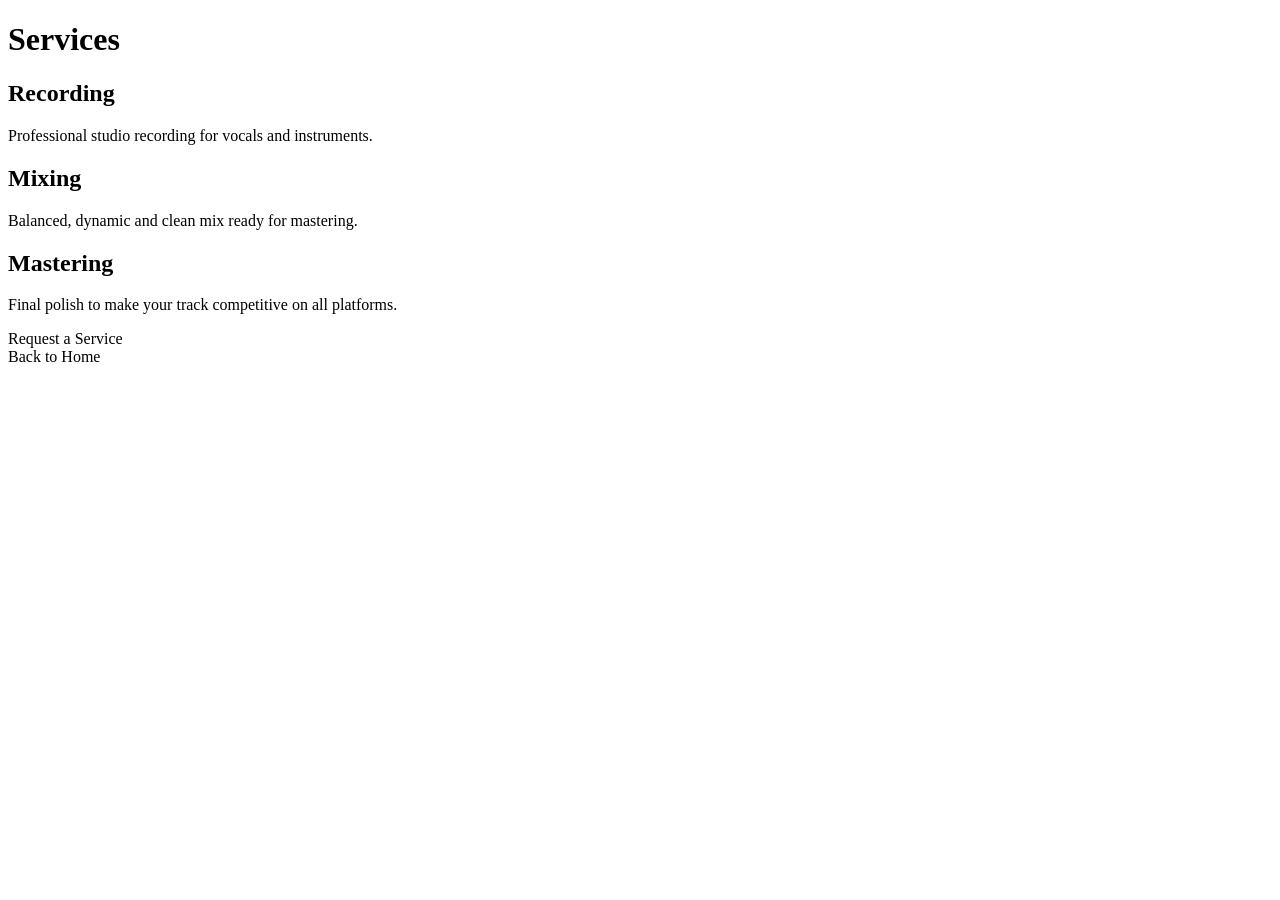
==== src/main/resources/templates/services.html @ 582a4c61 "view added" ====
<!DOCTYPE html>
<html xmlns:th="http://www.thymeleaf.org">
<head>
    <title>Services</title>
</head>
<body>

<h1>Services</h1>

<h2>Recording</h2>
<p>Professional studio recording for vocals and instruments.</p>

<h2>Mixing</h2>
<p>Balanced, dynamic and clean mix ready for mastering.</p>

<h2>Mastering</h2>
<p>Final polish to make your track competitive on all platforms.</p>

<a th:href="@{/contact}">Request a Service</a>
<br>
<a th:href="@{/}">Back to Home</a>

</body>
</html>
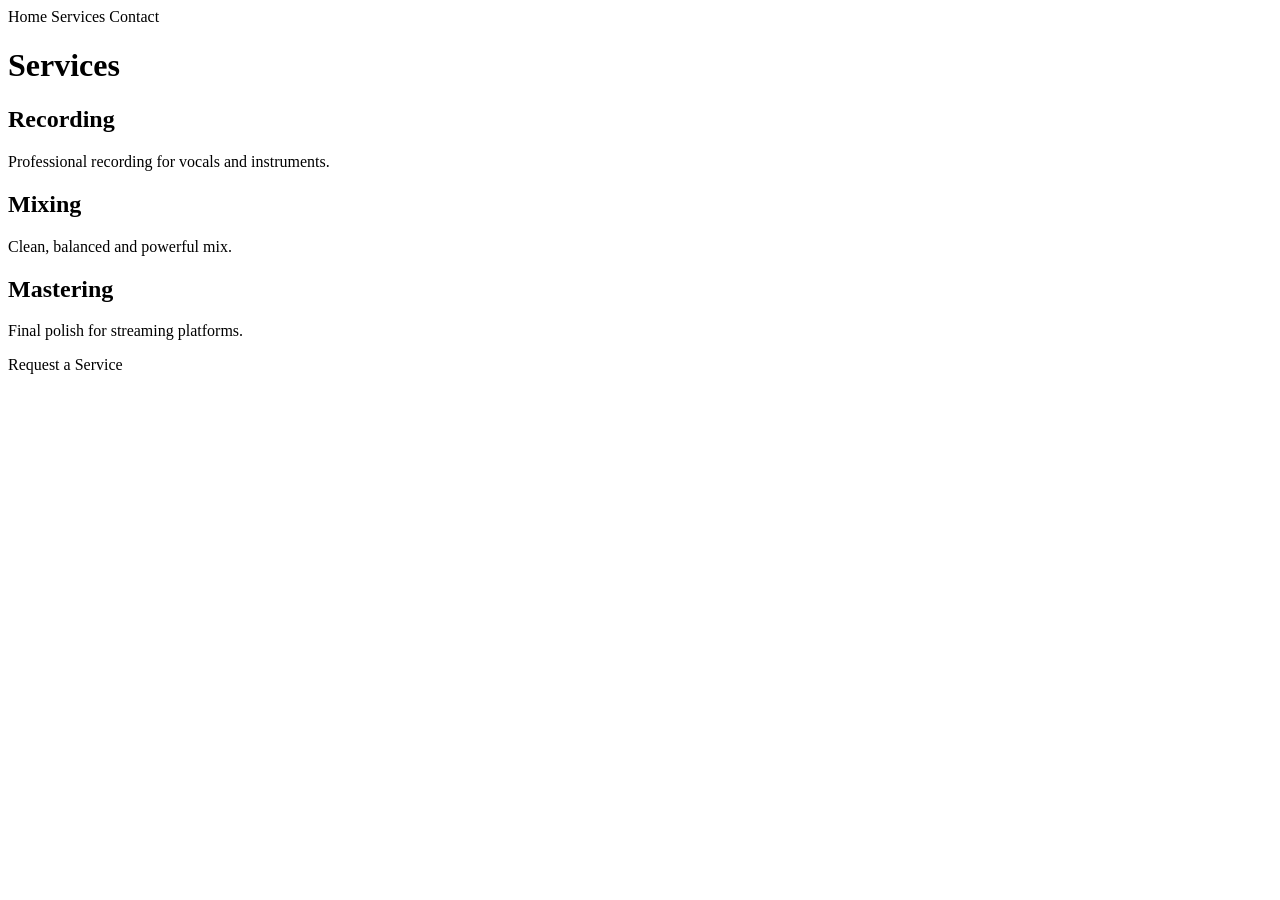
==== commit 6bf9d642: "view added" ====
--- a/src/main/resources/templates/services.html
+++ b/src/main/resources/templates/services.html
@@ -1,24 +1,37 @@
-<!DOCTYPE html>
-<html xmlns:th="http://www.thymeleaf.org">
 <head>
     <title>Services</title>
+    <link rel="stylesheet" th:href="@{/css/style.css}">
 </head>
+
 <body>
 
-<h1>Services</h1>
+<div class="navbar">
+    <a th:href="@{/}">Home</a>
+    <a th:href="@{/services}">Services</a>
+    <a th:href="@{/contact}">Contact</a>
+</div>
 
-<h2>Recording</h2>
-<p>Professional studio recording for vocals and instruments.</p>
+<div class="container">
 
-<h2>Mixing</h2>
-<p>Balanced, dynamic and clean mix ready for mastering.</p>
+    <h1>Services</h1>
 
-<h2>Mastering</h2>
-<p>Final polish to make your track competitive on all platforms.</p>
+    <div class="service-card">
+        <h2>Recording</h2>
+        <p>Professional recording for vocals and instruments.</p>
+    </div>
 
-<a th:href="@{/contact}">Request a Service</a>
-<br>
-<a th:href="@{/}">Back to Home</a>
+    <div class="service-card">
+        <h2>Mixing</h2>
+        <p>Clean, balanced and powerful mix.</p>
+    </div>
 
-</body>
-</html>+    <div class="service-card">
+        <h2>Mastering</h2>
+        <p>Final polish for streaming platforms.</p>
+    </div>
+
+    <a class="button" th:href="@{/contact}">Request a Service</a>
+
+</div>
+
+</body>
